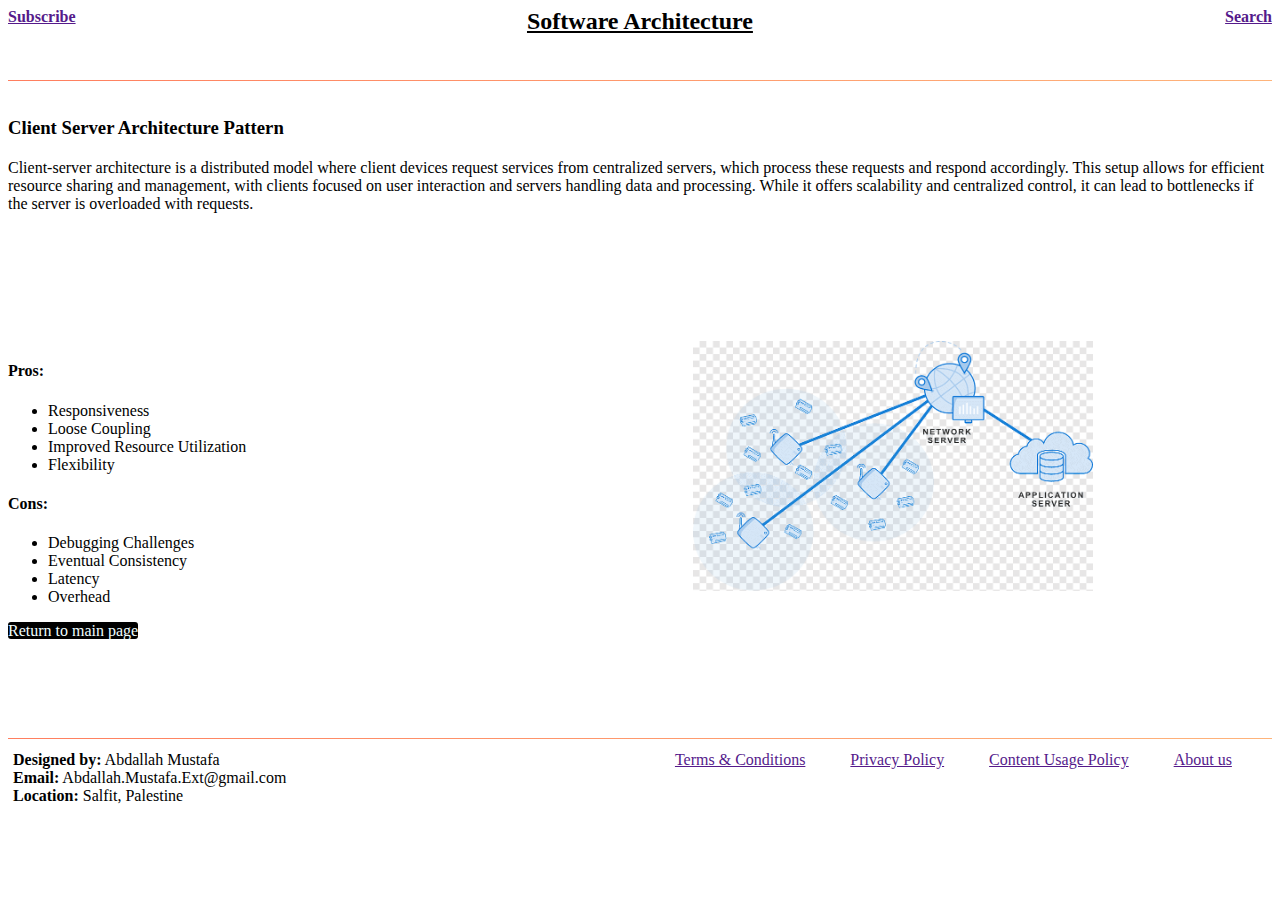
==== subPages/client-serverArch.html @ 1bb42cff "type: feat" ====
<!DOCTYPE html>
<html>
    <head>
        <title>Client Server Architecture Pattern</title>
        <meta charset="utf-8">
        <link rel="stylesheet" href="../static/sub-page-style.css">
    </head>
    <body>
        <div class="subPage-main-grid">
            <div class="header">
                <div class="header-flex-box">
                    <div class="subscribe-link"><a href=""><b>Subscribe</b></a></div>
                    <div class="title-text"><b>Software Architecture</b></div>
                    <div class="search-icon"><a href=""><b>Search</b></a></div> </div>
            </div>
            <div class="line-break-top"></div>
            <div class="topic-title">
                <h3>Client Server Architecture Pattern</h3>
            </div>
            <div class="topic-desc">
                <p>Client-server architecture is a distributed model where client devices request services from centralized servers, which process these requests and respond accordingly. This setup allows for efficient resource sharing and management, with clients focused on user interaction and servers handling data and processing. While it offers scalability and centralized control, it can lead to bottlenecks if the server is overloaded with requests.
                </p>
                </div>
            <div class="topic-pros-cons">
                <h4>Pros:</h4>
                <ul>
                    <li>Responsiveness</li>
                    <li>Loose Coupling</li>
                    <li>Improved Resource Utilization</li>
                    <li>Flexibility</li>
                </ul>
                <h4>Cons:</h4>
                <ul>
                    <li>Debugging Challenges</li>
                    <li>Eventual Consistency</li>
                    <li>Latency</li>
                    <li>Overhead</li>
                </ul>
                <a href="../index.html">Return to main page</a>

            </div>
            <div class="topic-digram">
                <img src="../images/clientServer.png" alt="Event-driven Arch diagram.">
            </div>





            <div class="line-break-bottom"></div>
            <div class="footer">
                <div class="footer-main-grid">
                    <div class="footer-contact-info">
                        <div> <b>Designed by:</b> Abdallah Mustafa</div>
                        <div> <b>Email:</b> Abdallah.Mustafa.Ext@gmail.com</div>
                        <div> <b>Location:</b> Salfit, Palestine</div>
                    </div>
                    <div class="footer-box">
                        <div><a href="">Terms & Conditions</a></div>
                        <div><a href="">Privacy Policy</a></div>
                        <div><a href="">Content Usage Policy</a></div>
                        <div><a href="">About us</a></div>
                    </div>

                </div>
            </div>

            

            
        </div>
    </body>
</html>
---- static/sub-page-style.css ----
@import url("footer.css");
@import url("header.css");
@import url("line-break.css");


.subPage-main-grid{
    display:grid;
    grid-template-columns: repeat(10,10%);
    grid-template-rows: 8vh 2vh 5vh 22vh 43vh 2vh 8vh;
    grid-template-areas: 
       "hd hd hd hd hd hd hd hd hd hd"
       "br1 br1 br1 br1 br1 br1 br1 br1 br1 br1"
       "ti ti ti ti ti ti ti ti ti ti"
       "de de de de de de de de de de"
       "pc pc pc pc im im im im im im"
       "br2 br2 br2 br2 br2 br2 br2 br2 br2 br2"
       "ft ft ft ft ft ft ft ft ft ft";
}

.header{
    grid-area: hd;
}
.topic-title{
 grid-area: ti;
}
.topic-desc{
 grid-area: de;
}
.topic-digram{
    grid-area: im;
    text-align: center;
}

.topic-digram > img{
    width: 100%;
    height: 100%;
    max-width: 400px;
    max-height: 250px;
   
}
.topic-pros-cons > a{
    background-color: black;
    border-radius: 3px;
    color: azure;
    text-decoration: none;
}


.topic-pros-cons{
    grid-area: pc;
}
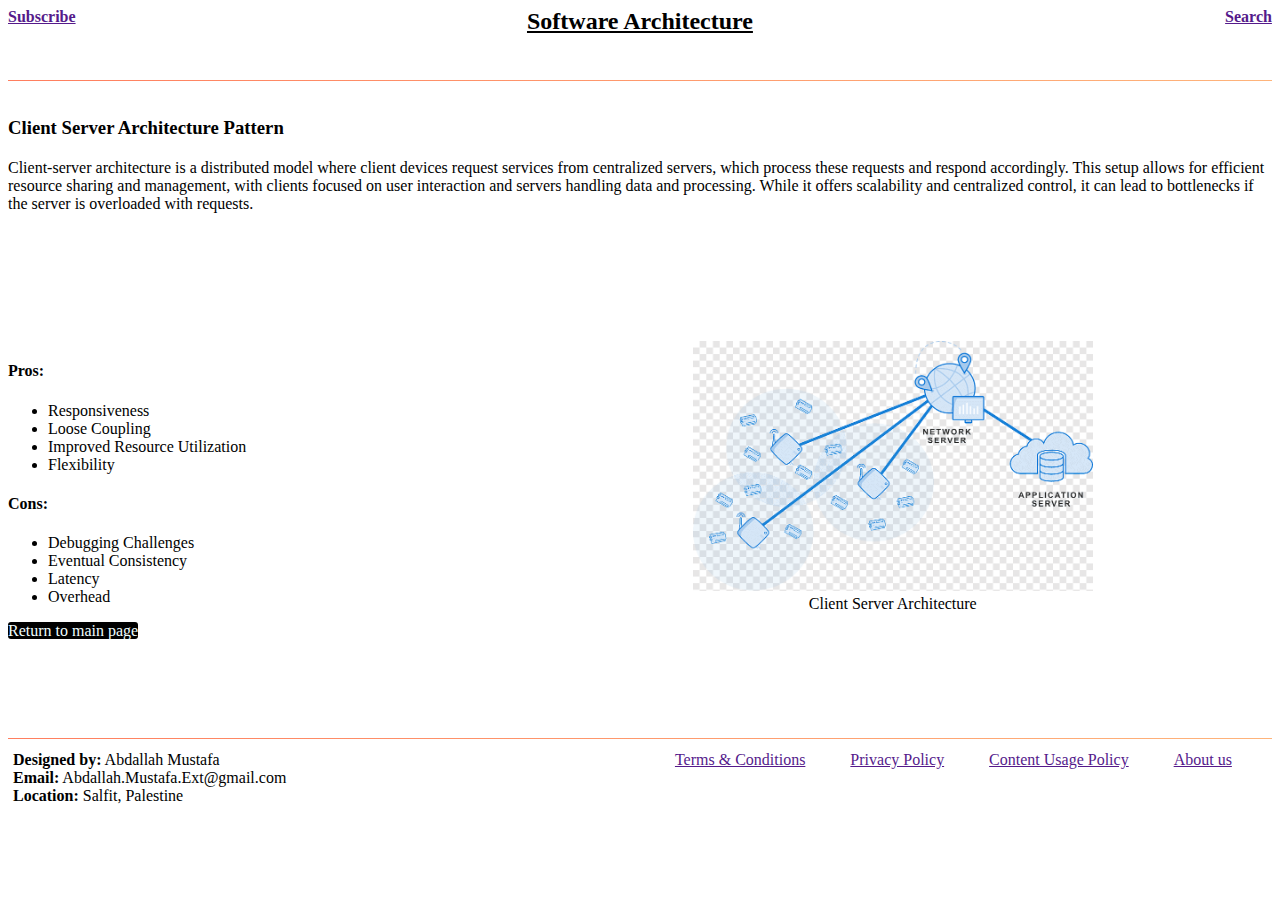
==== commit 9bdbe90c: "Req15: Add Fig Caption to all images in the subpages." ====
--- a/subPages/client-serverArch.html
+++ b/subPages/client-serverArch.html
@@ -40,7 +40,8 @@
 
             </div>
             <div class="topic-digram">
-                <img src="../images/clientServer.png" alt="Event-driven Arch diagram.">
+                <img src="../images/clientServer.png" alt="client server Arch diagram.">
+                <figcaption>Client Server Architecture</figcaption>
             </div>
 
 
--- a/static/sub-page-style.css
+++ b/static/sub-page-style.css
@@ -49,4 +49,31 @@
 
 .topic-pros-cons{
     grid-area: pc;
+}
+
+@media(max-width:700px) {
+  
+    body{
+        font-size: 12px;
+    }
+
+    .subPage-main-grid{
+        display:grid;
+        grid-template-columns: repeat(10,10%);
+        grid-template-rows: 40px 20px 20px 100px 250px 150px 20px 80px;
+        grid-template-areas: 
+           "hd hd hd hd hd hd hd hd hd hd"
+           "br1 br1 br1 br1 br1 br1 br1 br1 br1 br1"
+           "ti ti ti ti ti ti ti ti ti ti"
+           "de de de de de de de de de de"
+           "pc pc pc pc pc pc pc pc pc pc"
+           "im im im im im im im im im im"
+           "br2 br2 br2 br2 br2 br2 br2 br2 br2 br2"
+           "ft ft ft ft ft ft ft ft ft ft";
+    }
+
+
+
+
+
 }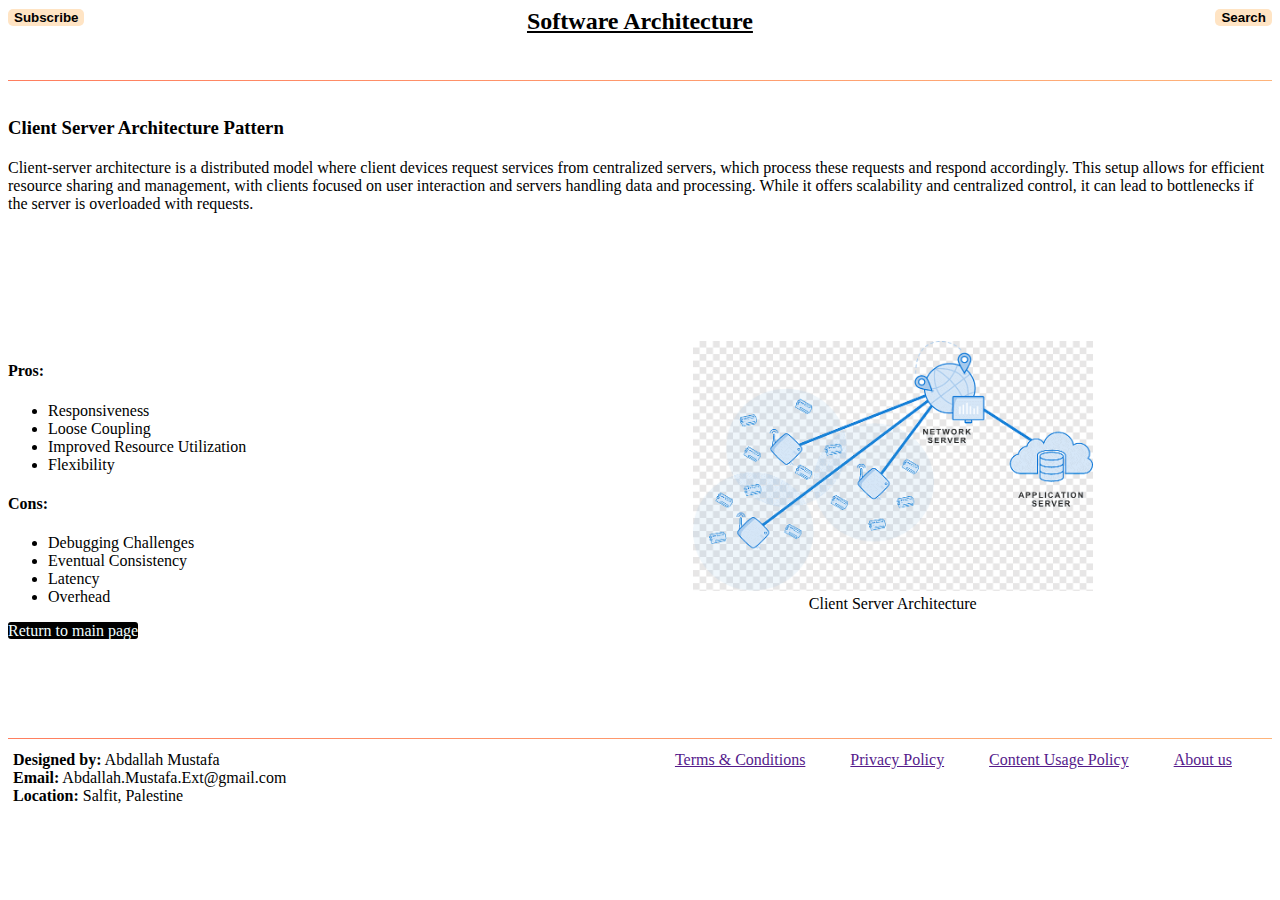
==== commit 80f1b596: "Req16: Replace the anchors in the header." ====
--- a/subPages/client-serverArch.html
+++ b/subPages/client-serverArch.html
@@ -9,9 +9,10 @@
         <div class="subPage-main-grid">
             <div class="header">
                 <div class="header-flex-box">
-                    <div class="subscribe-link"><a href=""><b>Subscribe</b></a></div>
+                    <div class="subscribe-link"><button type="button"><b>Subscribe</b></button></div>
                     <div class="title-text"><b>Software Architecture</b></div>
-                    <div class="search-icon"><a href=""><b>Search</b></a></div> </div>
+                    <div class="search-icon"><button type="button"><b>Search</b></button></div>
+                </div>
             </div>
             <div class="line-break-top"></div>
             <div class="topic-title">
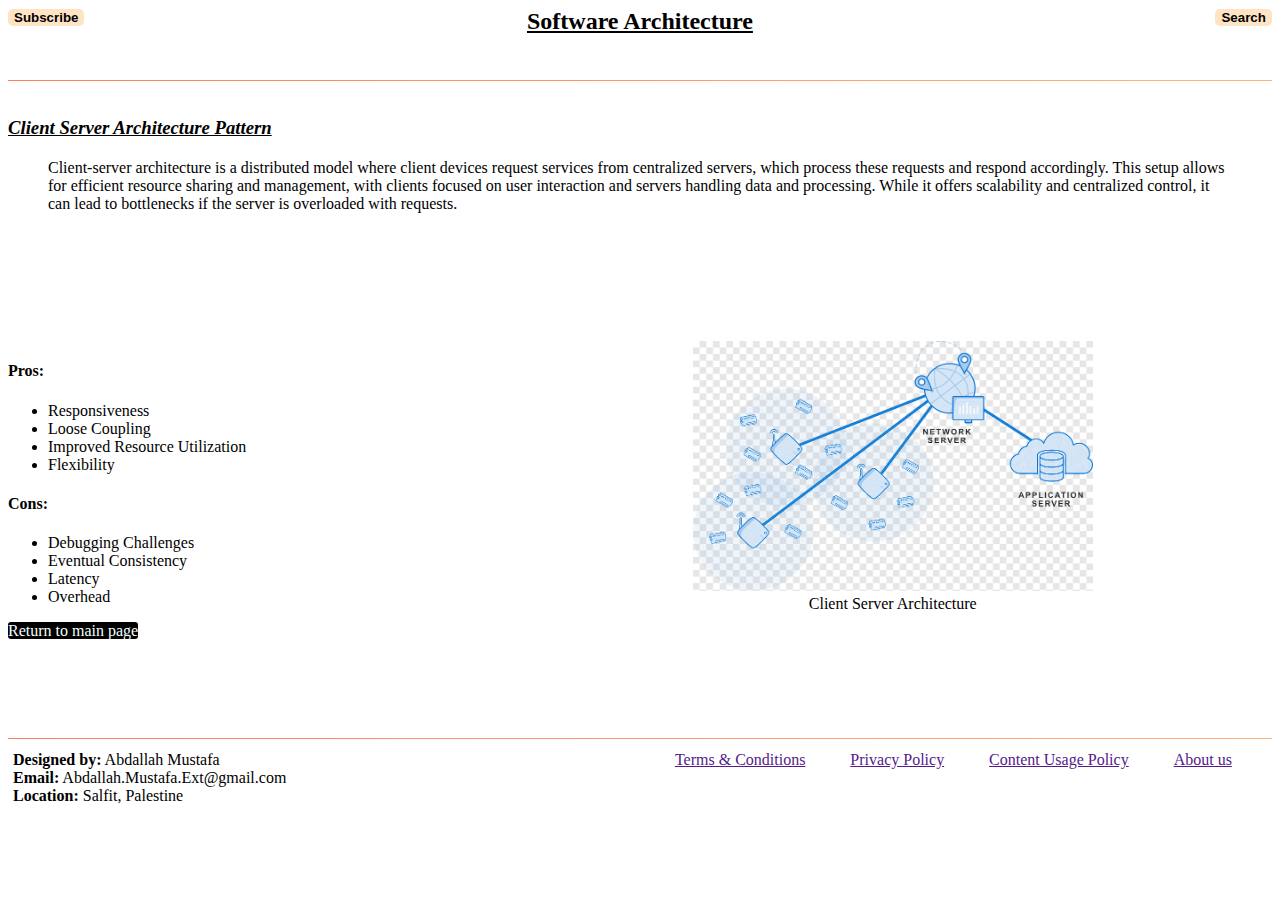
==== commit 7e2aae89: "add par quote and add chatGPT Ref." ====
--- a/subPages/client-serverArch.html
+++ b/subPages/client-serverArch.html
@@ -16,12 +16,14 @@
             </div>
             <div class="line-break-top"></div>
             <div class="topic-title">
-                <h3>Client Server Architecture Pattern</h3>
+                <h3><em><u>Client Server Architecture Pattern</u></em></h3>
             </div>
             <div class="topic-desc">
-                <p>Client-server architecture is a distributed model where client devices request services from centralized servers, which process these requests and respond accordingly. This setup allows for efficient resource sharing and management, with clients focused on user interaction and servers handling data and processing. While it offers scalability and centralized control, it can lead to bottlenecks if the server is overloaded with requests.
-                </p>
-                </div>
+                <blockquote cite="https://chatgpt.com/">
+                    <p>Client-server architecture is a distributed model where client devices request services from centralized servers, which process these requests and respond accordingly. This setup allows for efficient resource sharing and management, with clients focused on user interaction and servers handling data and processing. While it offers scalability and centralized control, it can lead to bottlenecks if the server is overloaded with requests.
+                    </p>
+                </blockquote>    
+            </div>
             <div class="topic-pros-cons">
                 <h4>Pros:</h4>
                 <ul>
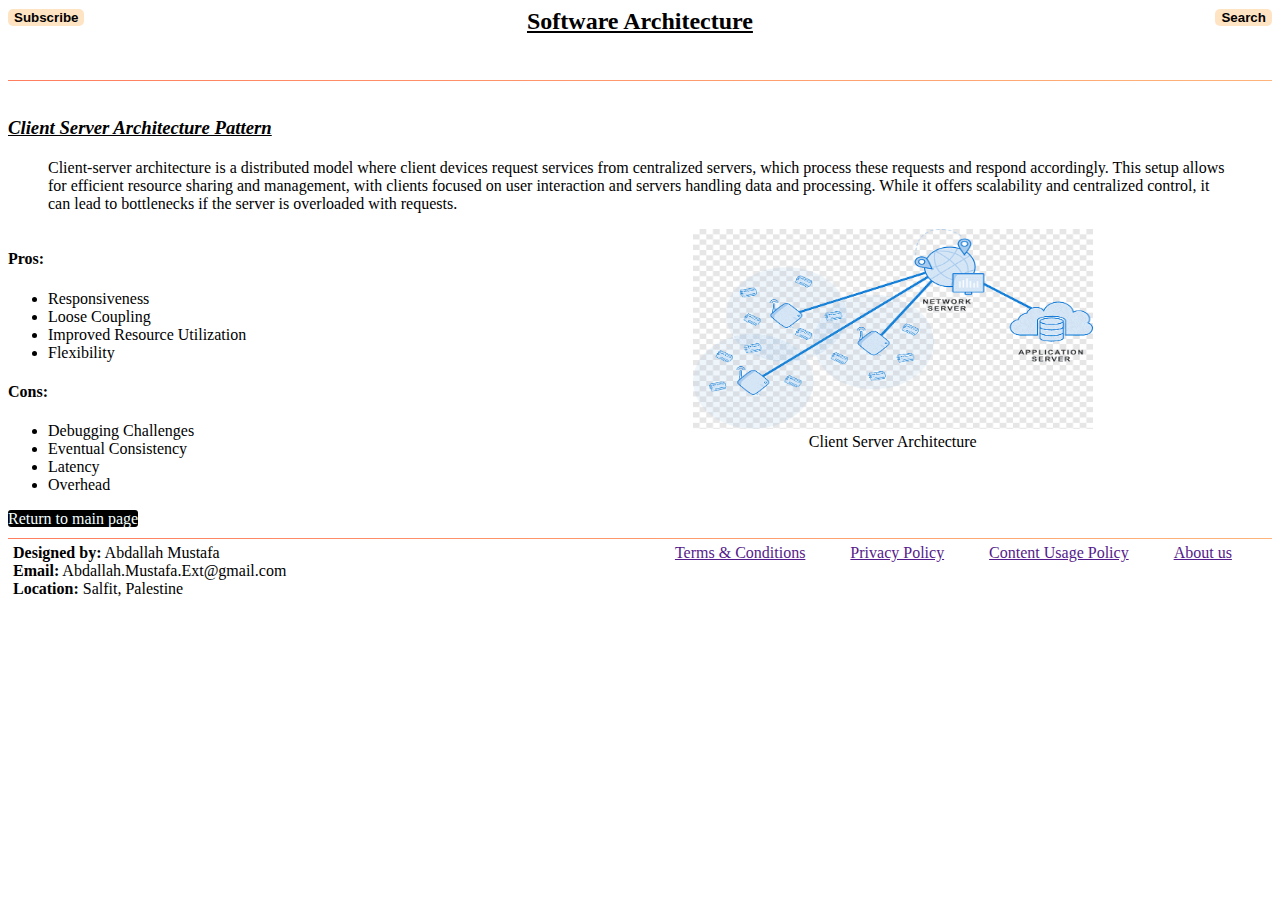
==== commit 7ef2fb0d: "Req20: Fix Responivness for small screen by adding meta tag in header." ====
--- a/subPages/client-serverArch.html
+++ b/subPages/client-serverArch.html
@@ -4,6 +4,8 @@
         <title>Client Server Architecture Pattern</title>
         <meta charset="utf-8">
         <link rel="stylesheet" href="../static/sub-page-style.css">
+        <meta name="viewport" content="width=device-width, initial-scale=1.0">
+
     </head>
     <body>
         <div class="subPage-main-grid">
--- a/static/sub-page-style.css
+++ b/static/sub-page-style.css
@@ -3,11 +3,14 @@
 @import url("header.css");
 @import url("line-break.css");
 
+body{
+    min-width: 300px;
+}
 
 .subPage-main-grid{
     display:grid;
     grid-template-columns: repeat(10,10%);
-    grid-template-rows: 8vh 2vh 5vh 22vh 43vh 2vh 8vh;
+    grid-template-rows: 8vh 2vh 5vh auto auto auto 8vh;
     grid-template-areas: 
        "hd hd hd hd hd hd hd hd hd hd"
        "br1 br1 br1 br1 br1 br1 br1 br1 br1 br1"
@@ -36,7 +39,7 @@
     width: 100%;
     height: 100%;
     max-width: 400px;
-    max-height: 250px;
+    max-height: 200px;
    
 }
 .topic-pros-cons > a{
@@ -57,10 +60,11 @@
         font-size: 12px;
     }
 
+
     .subPage-main-grid{
         display:grid;
         grid-template-columns: repeat(10,10%);
-        grid-template-rows: 40px 20px 20px 100px 250px 150px 20px 80px;
+        grid-template-rows: auto auto auto auto auto auto auto auto;
         grid-template-areas: 
            "hd hd hd hd hd hd hd hd hd hd"
            "br1 br1 br1 br1 br1 br1 br1 br1 br1 br1"
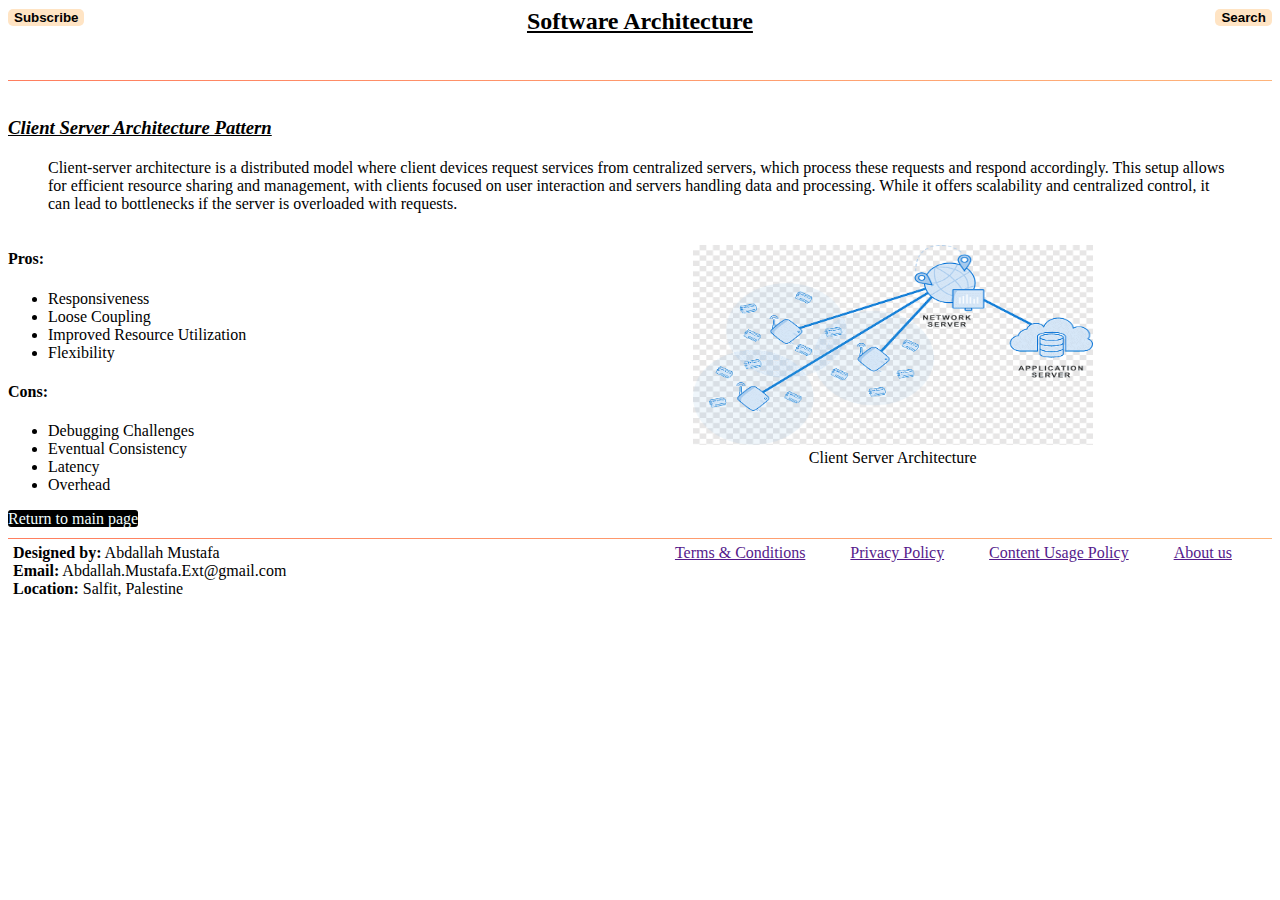
==== commit a6c0c570: "Req30: Fix Figure tag issue" ====
--- a/subPages/client-serverArch.html
+++ b/subPages/client-serverArch.html
@@ -45,8 +45,10 @@
 
             </div>
             <div class="topic-digram">
-                <img src="../images/clientServer.png" alt="client server Arch diagram.">
-                <figcaption>Client Server Architecture</figcaption>
+                <figure>
+                    <img src="../images/clientServer.png" alt="client server Arch diagram.">
+                    <figcaption>Client Server Architecture</figcaption>
+                </figure>
             </div>
 
 
--- a/static/sub-page-style.css
+++ b/static/sub-page-style.css
@@ -35,7 +35,7 @@
     text-align: center;
 }
 
-.topic-digram > img{
+.topic-digram > figure >img{
     width: 100%;
     height: 100%;
     max-width: 400px;
